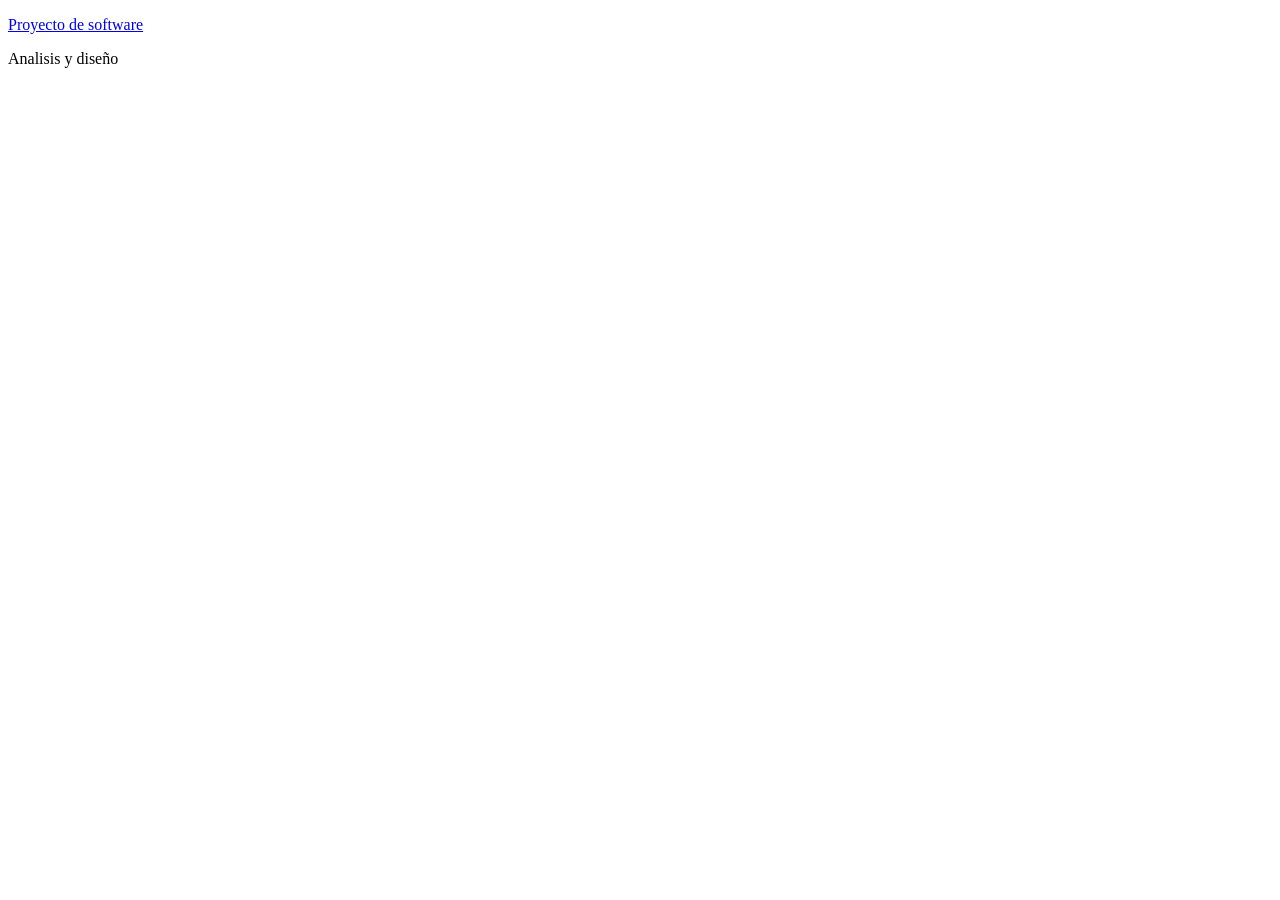
==== index.html @ 0c7cb990 "duplciado para analisis y diseño" ====
<!DOCTYPE html>
<html lang="en">
<head>
    <meta charset="UTF-8">
    <meta name="viewport" content="width=device-width, initial-scale=1.0">
    <title>Document</title>
</head>
<body>
<p><a href="1-Principal/paginaPrincipal.html">Proyecto de software</a></p>
<p><a href="Analisis-Diseño/main.html"></a>Analisis y diseño</p>
</body>
</html>
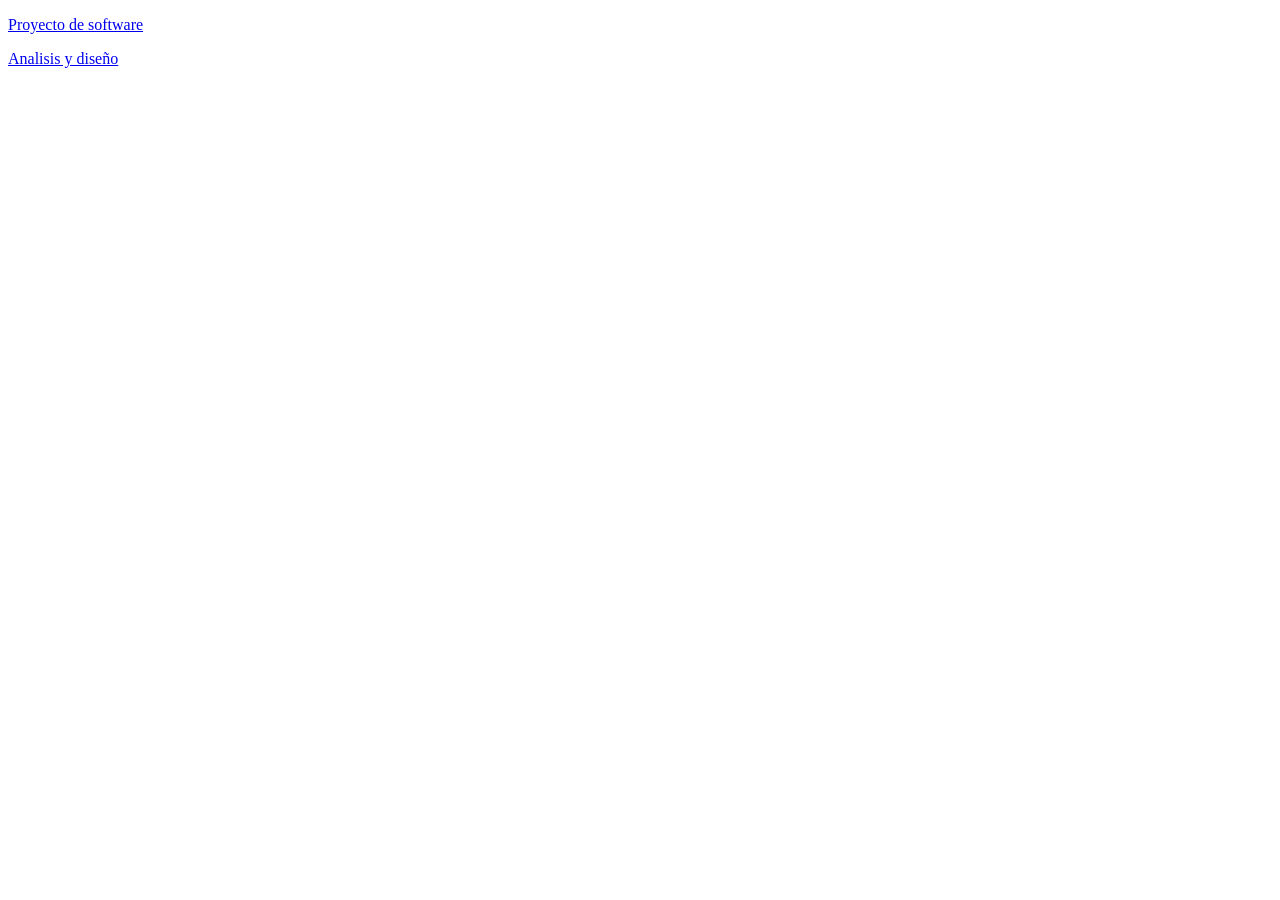
==== commit 5f000ef8: "arreglando enlace analisis" ====
--- a/index.html
+++ b/index.html
@@ -7,6 +7,6 @@
 </head>
 <body>
 <p><a href="1-Principal/paginaPrincipal.html">Proyecto de software</a></p>
-<p><a href="Analisis-Diseño/main.html"></a>Analisis y diseño</p>
+<p><a href="Analisis-Diseño/main.html">Analisis y diseño</a></p>
 </body>
 </html>
